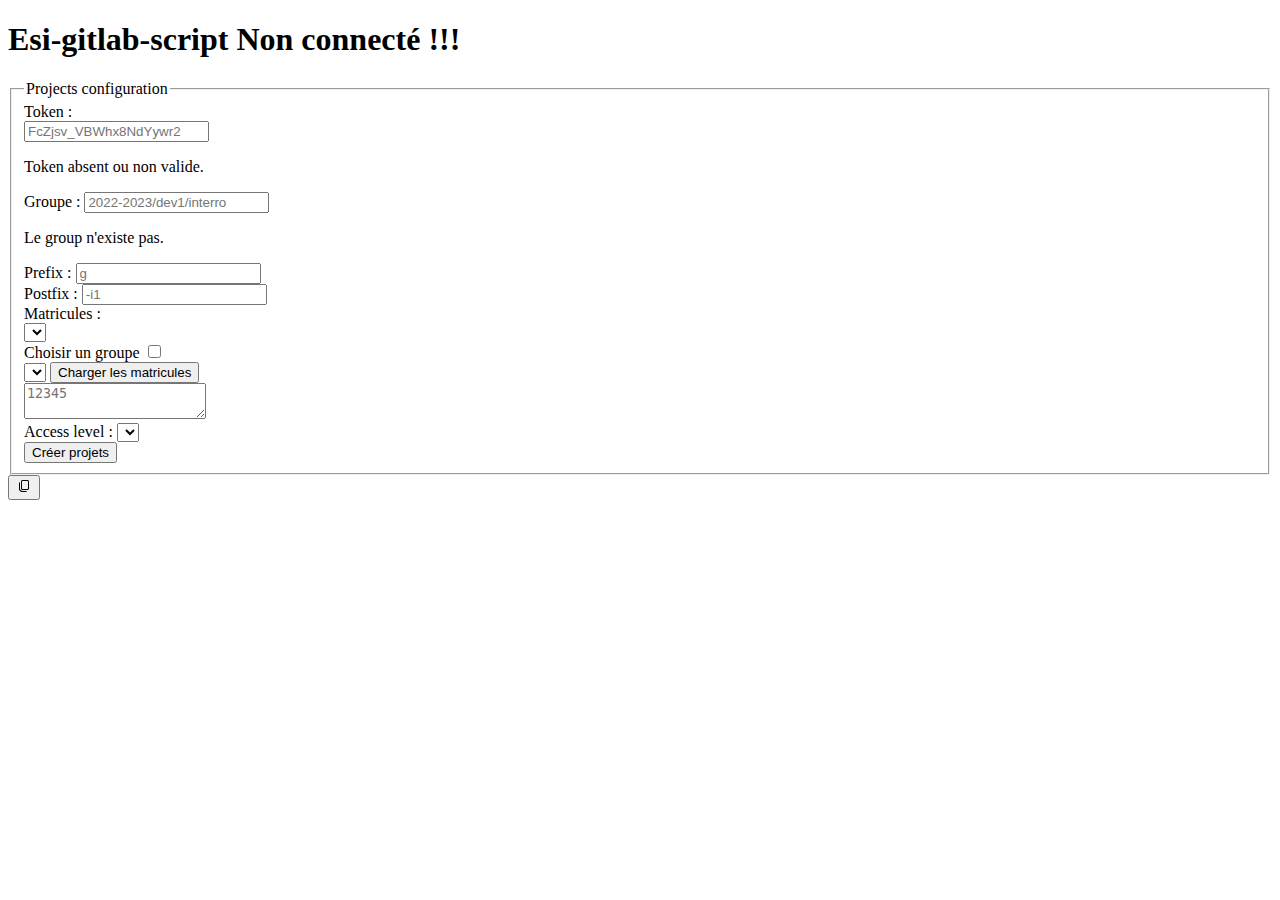
==== src/index.html @ 4ff9e972 "token localstorage Sauvegarde automatique du token dans le localstorage" ====
<!DOCTYPE html>
<html lang="en">
<head>
    <meta charset="UTF-8">
    <meta http-equiv="X-UA-Compatible" content="IE=edge">
    <meta name="viewport" content="width=device-width, initial-scale=1.0">
    <script src="js/gitlab/commits.js"></script>
    <script src="js/gitlab/user.js"></script>
    <script src="js/gitlab/group.js"></script>
    <script src="js/gitlab/project.js"></script>
    <script src="js/style.js"></script>
    <script src="js/token-input.js"></script>
    <script src="js/init.js"></script>
    <script src="js/index.js"></script>
    <script src="js/group-input.js"></script>
    <script src="js/access-lvl-input.js"></script>
    <script src="js/projects-builder.js"></script>
    <script src="js/data/groups.js"></script>
    <link rel="stylesheet" href="style/index.css">
    <title>Scripts - Esi-gitlab-script</title>
</head>
<body>
    <div class="w-full">
        <h1 class="text-3xl bg-green-200 mb-10 py-5">Esi-gitlab-script <span id="network-message" class="info text-red-500 hidden">Non connecté !!!</span></h1>

        <form class="max-w-md mx-auto">
            <fieldset class="px-2 shadow-md rounded my-5">
                <legend class="text-xl text-gray-500 mb-2">Projects configuration</legend>
                <label for="token-input">Token : </label>
                <div id="token-block">
                    <input 
                        class="mt-1 block w-full rounded-md border-gray-100 shadow-sm focus:border-emerald-100 focus:ring focus:ring-emerald-200 ring-opacity-50"
                        type="text" id="token-input" name="token" placeholder="FcZjsv_VBWhx8NdYywr2" required>
                    <p id="token-error" class="info text-red-500 text-xs italic hidden">Token absent ou non valide.</p>
                </div>
                <div>
                    <div id="group-block">
                        <label for="group-input">Groupe : <span class="info text-green-700 text-xs italic hidden" id="group-id"></span></label>
                        <input 
                            class="mt-1 block w-full rounded-md border-gray-100 shadow-sm focus:border-emerald-100 focus:ring focus:ring-emerald-200 focus:ring-opacity-50"
                            id="group-input" 
                            name="group" 
                            placeholder="2022-2023/dev1/interro" 
                            type="text">
                        <p id="group-error" class="info text-red-500 text-xs italic hidden">Le group n'existe pas.</p>
                    </div>
                </div>
                <div class="flex justify-between space-x-2">
                    <div>
                        <label for="prefix">Prefix :</label>
                        <input 
                            class="mt-1 block w-full rounded-md border-gray-100 shadow-sm focus:border-emerald-100 focus:ring focus:ring-emerald-200 focus:ring-opacity-50"
                            id="prefix" name="prefix" type="text" placeholder="g">
                    </div>
                    <div>
                        <label for="postfix">Postfix :</label>
                        <input 
                            class="mt-1 block w-full rounded-md border-gray-100 shadow-sm focus:border-emerald-100 focus:ring focus:ring-emerald-200 focus:ring-opacity-50"
                            id="postfix" name="postfix" type="text" placeholder="-i1">
                    </div>
                </div>
                <div id="matricule-line">
                    <label for="matricules">Matricules :</label>
                    <div id="data-loader">
                        <select
                            class="mt-1 block w-full rounded-md border-gray-100 shadow-sm focus:border-emerald-100 focus:ring focus:ring-emerald-200 focus:ring-opacity-50"
                            id="ue-select" name="ue-select">
                        </select>
                        <div>
                            <label for="checkbox-group" class="text-green-600">Choisir un groupe</label>
                            <input id="checkbox-group" class="mx-1" type="checkbox">
                        </div>
                        <select
                            class="hidden mt-1 block w-full rounded-md border-gray-100 shadow-sm focus:border-emerald-100 focus:ring focus:ring-emerald-200 focus:ring-opacity-50"
                            id="group-select" name="group-select">
                        </select>
                        <button 
                            class="bg-green-200 hover:bg-green-100 text-green-600 font-bold py-2 my-2 px-4 rounded focus:outline-none focus:shadow-outline"
                            id="loader-button" type="button">Charger les matricules</button>
                    </div>
                    <textarea 
                        class="resize-none h-60 mt-1 block w-full rounded-md border-gray-100 shadow-sm focus:border-emerald-100 focus:ring focus:ring-emerald-200 focus:ring-opacity-50"
                        type="text" id="matricules" name="matricules"
                        placeholder="12345"></textarea>
                </div>
                <div>
                    <label for="lvl-select">Access level :</label>
                    <select 
                        class="mt-1 block w-full rounded-md border-gray-100 shadow-sm focus:border-emerald-100 focus:ring focus:ring-emerald-200 focus:ring-opacity-50"
                        id="lvl-select" name="lvl-select"></select>
                </div>
                <div class="grid">
                    <button 
                        class="bg-green-400 hover:bg-green-500 text-white font-bold py-2 my-2 px-4 rounded focus:outline-none focus:shadow-outline"
                        type="button" id="project-builder-button">Créer projets</button>
                </div>
            </fieldset>
        </form>
        <div id="log-box" class="max-w-md mx-auto bg-green-100 shadow-md grid">
            <button 
                class="m-2 justify-self-end border border-green-200 bg-white hover:bg-green-200 text-sm font-medium text-white py-1 px-1 rounded-full focus:outline-none focus:shadow-outline"
                id="clipboard-button" type="button">
                <svg class="fill-green-500" xmlns="http://www.w3.org/2000/svg" width="16" height="16" viewBox="0 0 16 16"><path  d="M4.00029246,4.08524952 L4,10.5 C4,11.8254834 5.03153594,12.9100387 6.33562431,12.9946823 L6.5,13 L10.9143985,13.000703 C10.7082819,13.5829319 10.1528467,14 9.5,14 L6,14 C4.34314575,14 3,12.6568542 3,11 L3,5.5 C3,4.84678131 3.41754351,4.29108512 4.00029246,4.08524952 Z M11.5,2 C12.3284271,2 13,2.67157288 13,3.5 L13,10.5 C13,11.3284271 12.3284271,12 11.5,12 L6.5,12 C5.67157288,12 5,11.3284271 5,10.5 L5,3.5 C5,2.67157288 5.67157288,2 6.5,2 L11.5,2 Z M11.5,3 L6.5,3 C6.22385763,3 6,3.22385763 6,3.5 L6,10.5 C6,10.7761424 6.22385763,11 6.5,11 L11.5,11 C11.7761424,11 12,10.7761424 12,10.5 L12,3.5 C12,3.22385763 11.7761424,3 11.5,3 Z"/></svg>
                <!-- icon by Microsoft -> https://iconscout.com/icon/copy-2652889 -->
            </button>
        </div>
    </div>
    <div id="test-div"></div>
    <script>
        initGroupnameInput();
        initAccessLevelInput();
        initTokenInput();
        const track = new Map();

        initProjectSBuilderButton(
            () => document.getElementById("prefix"),
            () => document.getElementById("postfix"),
            () => document.getElementById("matricules"),
            getAccessLvl,
            tracker(track),
            projectCreatedLogFunction(track));
        
        const clipboardButton = document.getElementById("clipboard-button");
        const theTextArea = document.getElementById("matricules");
        clipboardButton.addEventListener("click", () => {
            const lines = [];
            track.forEach((v, k) => lines.push(`${k},${v.join(",")},`))
            navigator.clipboard.writeText(lines.join("\n"));
        });

        // loader draft
        const ueSelectElement = document.getElementById("ue-select");
        ues().forEach(ue => {
            const optionElement = document.createElement("option");
            optionElement.setAttribute("value", ue);
            optionElement.innerText = ue;
            ueSelectElement.append(optionElement);
        })
        
        const groupSelectElement = document.getElementById("group-select");
        function fillGroupOptions(ue) {
            groupSelectElement.innerHTML = "";

            ueGroups(ue).forEach(group => {
                const optionElement = document.createElement("option");
                optionElement.setAttribute("value", group);
                optionElement.innerText = group;
                groupSelectElement.append(optionElement);
            });
        }
        const checkboxGroup = document.getElementById("checkbox-group");
        checkboxGroup.addEventListener("change", () => {
            if (checkboxGroup.checked) {
                groupSelectElement.classList.remove("hidden");
                fillGroupOptions(ueSelectElement.value);
            } else {
                groupSelectElement.classList.add("hidden");
            }
        })

        ueSelectElement.addEventListener("change", () => {
            if (checkboxGroup.checked) {
                fillGroupOptions(ueSelectElement.value);
            }
        });

        
        document.getElementById("loader-button").addEventListener("click", () => {
            const matriculesInput = document.getElementById("matricules");

            let matricules;
            if (checkboxGroup.checked) {
                matricules = getMatricules(ueSelectElement.value, groupSelectElement.value);
                console.log(ueSelectElement.value);
                console.log(groupSelectElement.value);
                console.log(matricules);
            } else {
                matricules = getMatricules(ueSelectElement.value);
            }

            matriculesInput.value = matricules.join("\n");
        });
        //loader end draft
    </script>
</body>
</html>
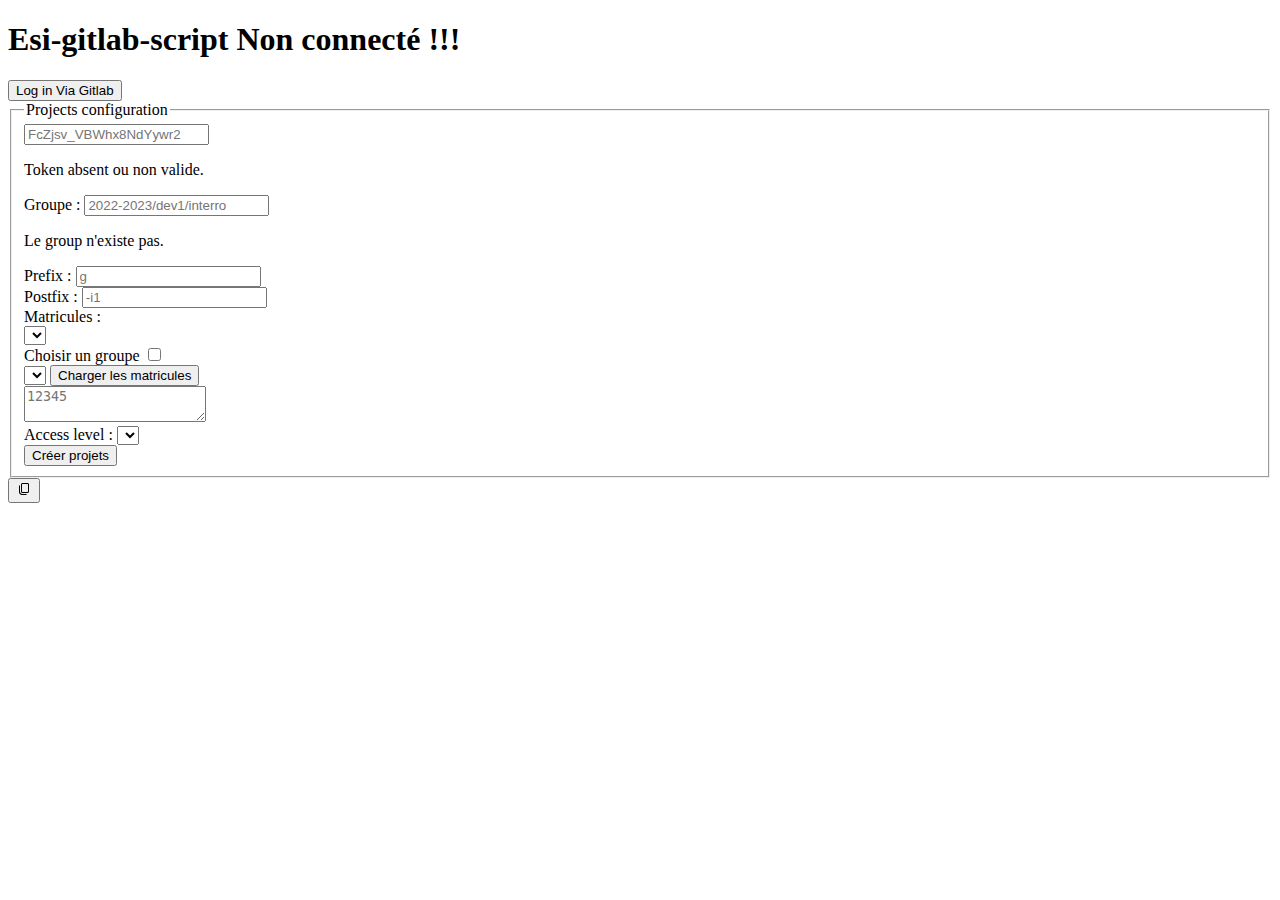
==== commit 198ea2ab: "identification via gitlab" ====
--- a/src/index.html
+++ b/src/index.html
@@ -16,6 +16,9 @@
     <script src="js/access-lvl-input.js"></script>
     <script src="js/projects-builder.js"></script>
     <script src="js/data/groups.js"></script>
+    <script src="js/auth_config.js"></script>
+    <script src="js/auth_utils.js"></script>
+    <script src="js/auth.js"></script>
     <link rel="stylesheet" href="style/index.css">
     <title>Scripts - Esi-gitlab-script</title>
 </head>
@@ -23,12 +26,17 @@
     <div class="w-full">
         <h1 class="text-3xl bg-green-200 mb-10 py-5">Esi-gitlab-script <span id="network-message" class="info text-red-500 hidden">Non connecté !!!</span></h1>
 
+
+        <div class="mx-auto max-w-md hidden" id="login-block">
+            <button
+                class=" bg-green-200 hover:bg-green-100 text-green-600 font-bold py-2 my-2 px-4 rounded focus:outline-none focus:shadow-outline"
+                onclick="request_code()">Log in Via Gitlab</button>
+        </div>
         <form class="max-w-md mx-auto">
             <fieldset class="px-2 shadow-md rounded my-5">
                 <legend class="text-xl text-gray-500 mb-2">Projects configuration</legend>
-                <label for="token-input">Token : </label>
-                <div id="token-block">
-                    <input 
+                <div id="token-block" class="hidden">
+                    <input
                         class="mt-1 block w-full rounded-md border-gray-100 shadow-sm focus:border-emerald-100 focus:ring focus:ring-emerald-200 ring-opacity-50"
                         type="text" id="token-input" name="token" placeholder="FcZjsv_VBWhx8NdYywr2" required>
                     <p id="token-error" class="info text-red-500 text-xs italic hidden">Token absent ou non valide.</p>
